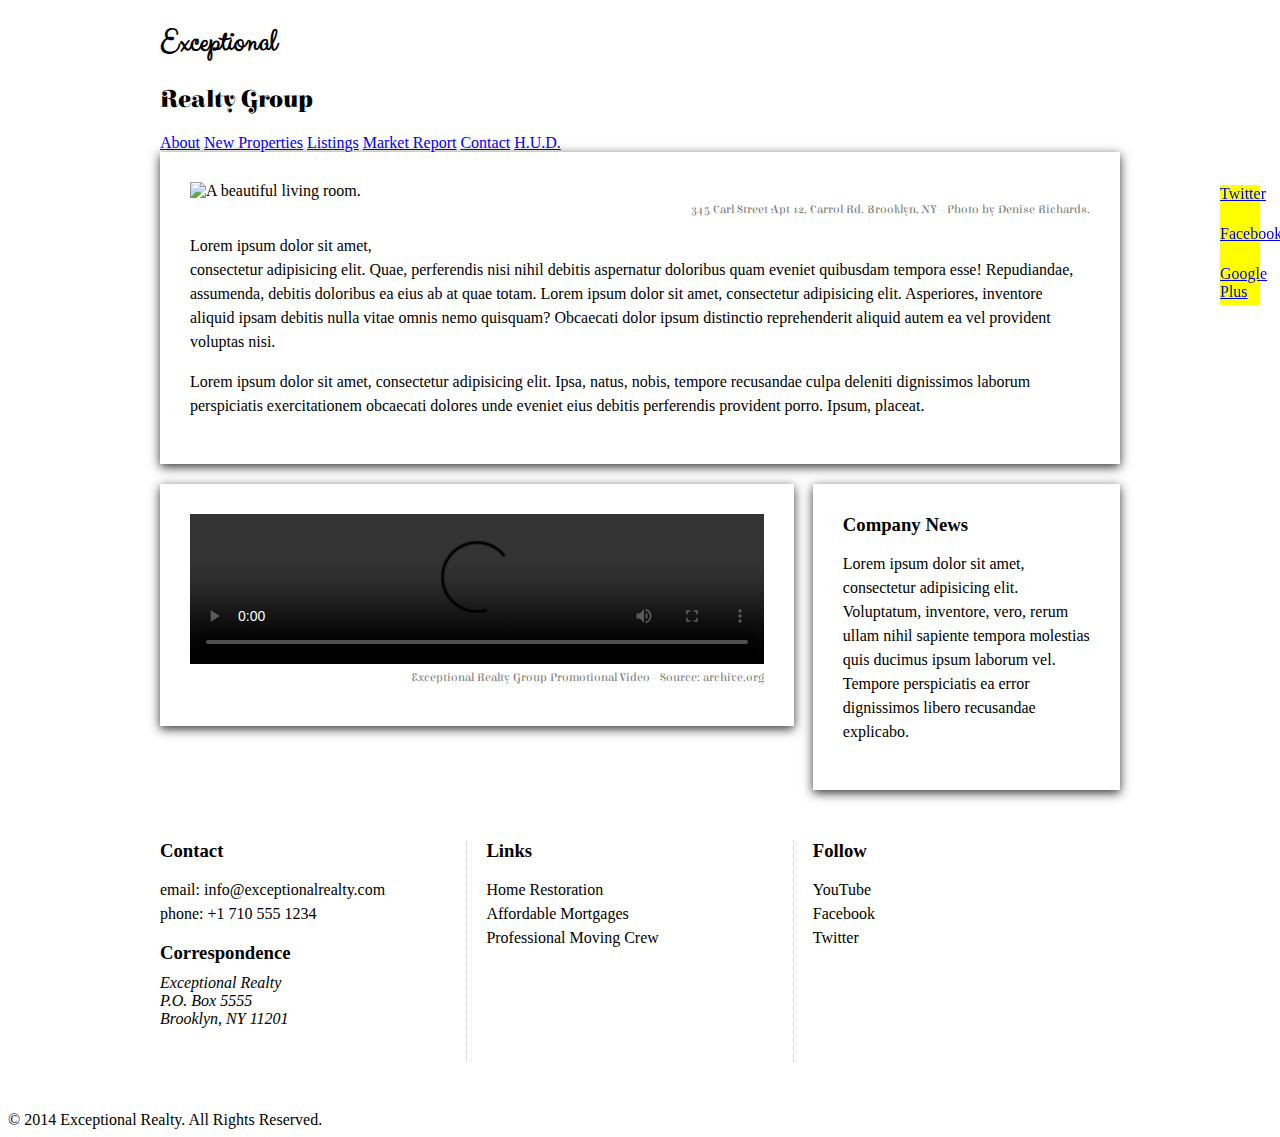
==== index.html @ 266201a4 "automatically backed up by learn" ====
<!DOCTYPE html>
<html lang="en">
  <head>
    <meta charset="UTF-8">
    <title>Exceptional Realty Group - Luxury Homes - About</title>
    <link rel="stylesheet" href="http://cdnjs.cloudflare.com/ajax/libs/normalize/3.0.0/normalize.min.css">
    <link rel="stylesheet" href="css/style.css">
    <script src="http://cdnjs.cloudflare.com/ajax/libs/modernizr/2.7.1/modernizr.min.js"></script>
  </head>
  <body>
    <div id="social">
      <a href="#">Twitter</a>
      <a href="#">Facebook</a>
      <a href="#">Google Plus</a>
    </div>

    <div class="white-wood">
      <header>
        <div class="wrapper">
          <div id="logo">
            <h1>Exceptional</h1>
            <h2>Realty Group</h2>
          </div>
        </div><!-- .wrapper -->
        <div id="navbar">
          <div class="wrapper">
            <nav>
              <a href="index.html">About</a> <a href="new-properties.html">New Properties</a> <a href="real-estate-listings.html">Listings</a> <a href="market-report.html">Market Report</a> <a href="contact.html">Contact</a> <a href="http://hud.gov" target="_blank">H.U.D.</a>
            </nav>
          </div><!-- .wrapper -->
        </div><!-- #navbar -->
      </header>


      <div class="wrapper clearfix">

        <section id="featured-property" class="col-3 first shadow">
          <figure>
            <img src="images/intro-pic.jpg" alt="A beautiful living room." title="Welcome to Exceptional Realty Group">
            <figcaption>345 Carl Street Apt 12, Carrol Rd. Brooklyn, NY - Photo by Denise Richards.</figcaption>
          </figure>

          <p>Lorem ipsum dolor sit amet,<br> consectetur adipisicing elit. Quae, perferendis nisi nihil debitis aspernatur doloribus quam eveniet quibusdam tempora esse! Repudiandae, assumenda, debitis doloribus ea eius ab at quae totam. Lorem ipsum dolor sit amet, consectetur adipisicing elit. Asperiores, inventore aliquid ipsam debitis nulla vitae omnis nemo quisquam? Obcaecati dolor ipsum distinctio reprehenderit aliquid autem ea vel provident voluptas nisi.</p>
          <p>Lorem ipsum dolor sit amet, consectetur adipisicing elit. Ipsa, natus, nobis, tempore recusandae culpa deleniti dignissimos laborum perspiciatis exercitationem obcaecati dolores unde eveniet eius debitis perferendis provident porro. Ipsum, placeat.</p>
        </section>

        <section id="promotional" class="col-2 first shadow">
          <figure>
            <video controls>
              <source src="videos/real-estate.mp4" type="video/mp4">
              <source src="videos/real-estate.ogv" type="video/ogg">
              Your browser does not support HTML5 video. <a href="http://browsehappy.com" target="_blank">Please upgrade your browser</a>.
            </video>
            <figcaption>Exceptional Realty Group Promotional Video - Source: archive.org</figcaption>
          </figure>
        </section>

        <section id="news" class="col-1 shadow">
          <h3>Company News</h3>
          <p>Lorem ipsum dolor sit amet, consectetur adipisicing elit. Voluptatum, inventore, vero, rerum ullam nihil sapiente tempora molestias quis ducimus ipsum laborum vel. Tempore perspiciatis ea error dignissimos libero recusandae explicabo.</p>
        </section>

      </div><!-- .wrapper -->
    </div><!--.white-wood -->

    <section id="details">
      <div class="wrapper clearfix">
        <div class="col-1 first border-right">
          <h3>Contact</h3>
          <p>
            email: <a href="mailto:info@exceptionalrealty.com">info@exceptionalrealty.com</a><br>
            phone: +1 710 555 1234
          </p>
          <h3>Correspondence</h3>
          <address>
            Exceptional Realty<br>
            P.O. Box 5555<br>
            Brooklyn, NY 11201
          </address>
        </div>

        <div class="col-1 border-right">
          <h3>Links</h3>
          <p>
            <a href="#" target="_blank">Home Restoration</a><br>
            <a href="#" target="_blank">Affordable Mortgages</a><br>
            <a href="#" target="_blank">Professional Moving Crew</a>
          </p>
        </div>

        <div class="col-1">
          <h3>Follow</h3>
          <p>
            <a href="#" target="_blank">YouTube</a><br>
            <a href="#" target="_blank">Facebook</a><br>
            <a href="#" target="_blank">Twitter</a>
          </p>
        </div>
      </div><!-- .wrapper -->
    </section>

    <footer>
      &copy; 2014 Exceptional Realty. All Rights Reserved.
    </footer>

  </body>
</html>
---- css/style.css ----
@import url(http://fonts.googleapis.com/css?family=Elsie+Swash+Caps:400,900);
@import url(http://fonts.googleapis.com/css?family=Clicker+Script);

/*////////// GLOBAL //////////*/

h3 {
  margin: 0 0 10px;
}

p {
  font-size: 1em; /* 16px, ?pt, 100%, 1em */
  line-height: 1.5em;
}

figure {
  margin: 0 0 10px;
}

figcaption {
  font: normal 0.75em/1.5em 'Elsie Swash Caps', cursive;
  color: #777;
  text-align: right;
}

.milk-text {
  font: bold 2.6em 'Elsie Swash Caps', cursive;
  color: white;
  text-shadow: 0 2px 3px #000;
}

.shadow {
  box-shadow: 0 3px 10px  #333;
}

.border-right {
  border-right: 1px dotted #ccc;
  padding-right: 30px;
}
/*////////// BACKGROUNDS //////////*/

.white-wood {
  background: url(../images/white-wood.jpg) no-repeat center top;
  background-size: cover;
}

/*/////// MEDIA ////////*/

img, video, audio, iframe, table, form {
  width: 100%; /* IE */
  max-width: 100%; /* FF, Safari, Chrome */
}

/*////////// FIXES //////////*/

* {
  -webkit-box-sizing: border-box;
  -moz-box-sizing: border-box;
  box-sizing: border-box;
}

.clearfix:after {
  content: ".";
  display: block;
  clear: both;
  visibility: hidden;
  height: 0;
  line-height: 0;
}

.clear {
  clear:both;
}

/*/////// LAYOUT ////////*/

.wrapper {
  width: 960px;
  margin: 0 auto;
}

.col-1 {
  float: left;
  width: 32%;
}

.col-2 {
  float: left;
  width: 66%;
}

.col-3 {
}

[class*="col-"] {
  margin-left: 2%;
}

.first {
  margin-left: 0%;
}

/*/////// SOCIAL ////////*/

#social {
  position: fixed;
  top: 185px;
  right: 20px;
  width: 40px;
  z-index: 1;
}

#social a {
  display: block;
  width: 40px;
  height: 40px;
  background: yellow;
}

/*////////// HEADER //////////*/



/*////////// NAVBAR //////////*/



/*////////// LOGO //////////*/



#logo h1 {
  font-family: 'Clicker Script', cursive;
}

#logo h2 {
  font-family: 'Elsie Swash Caps', cursive;
}

/*////////// MAIN SECTIONS //////////*/

section {
  padding: 30px;
  margin-bottom: 20px;

}

/*////////// DETAILS //////////*/



#details div {
  height: 221px;
}

#details a:link, #details a:visited {
  color: black;
  text-decoration: none;
}

#details a:hover {
  color: black;
  text-decoration: underline;
}

#details a:active {
  color: red;
}

/*////////// FOOTER //////////*/
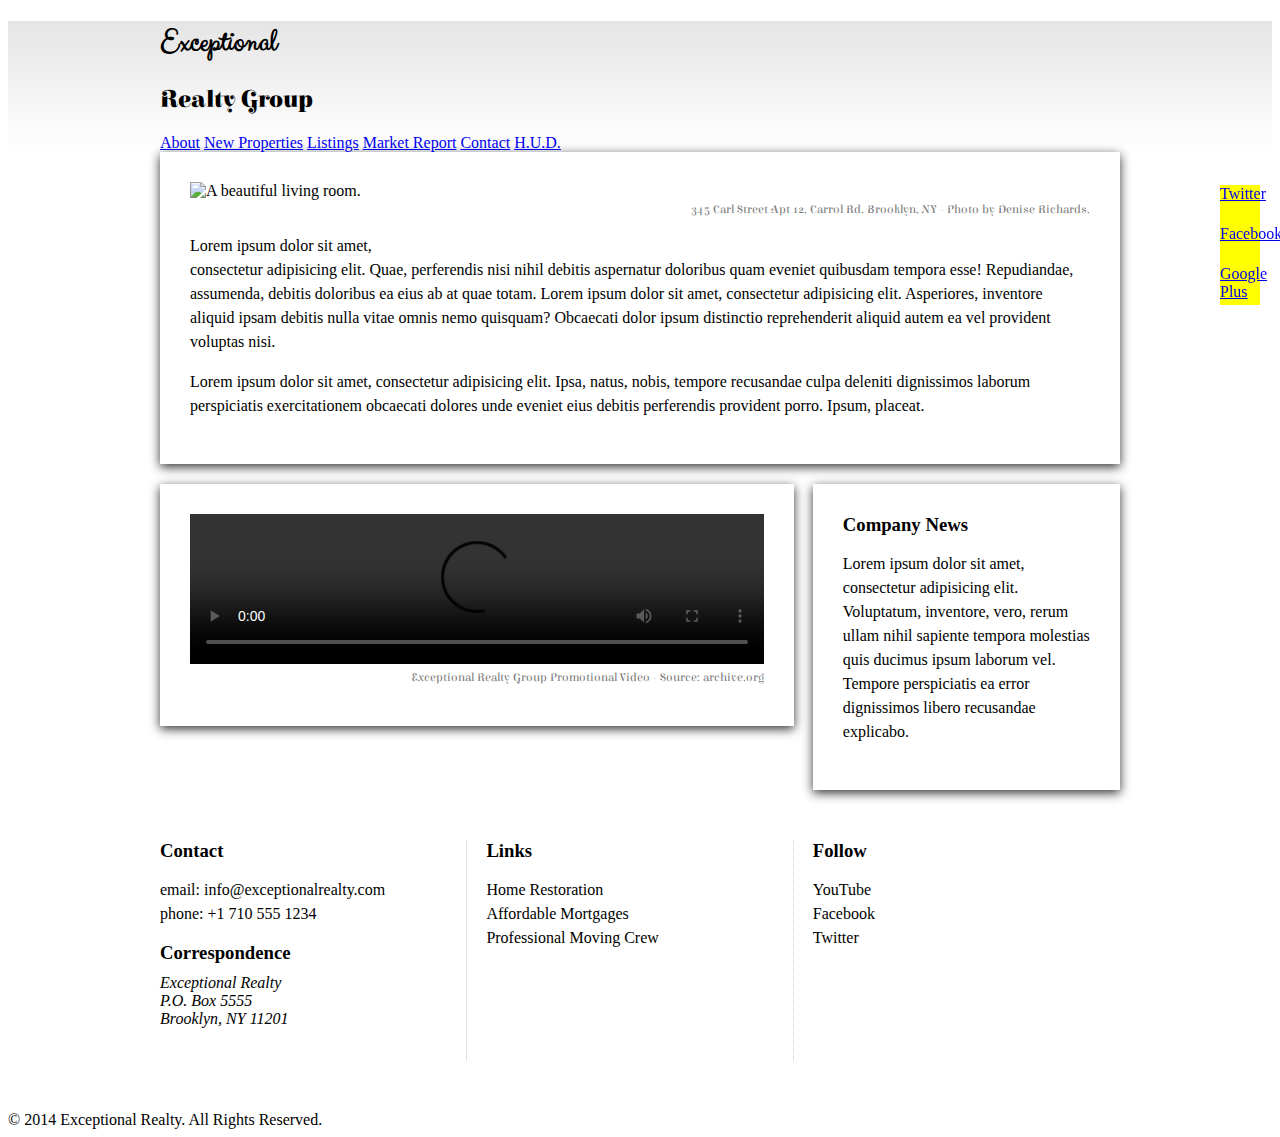
==== commit 5f4d9df1: "automatically backed up by learn" ====
--- a/index.html
+++ b/index.html
@@ -15,7 +15,7 @@
     </div>
 
     <div class="white-wood">
-      <header>
+      <header class="medium-fade">
         <div class="wrapper">
           <div id="logo">
             <h1>Exceptional</h1>
--- a/css/style.css
+++ b/css/style.css
@@ -41,6 +41,91 @@
 .white-wood {
   background: url(../images/white-wood.jpg) no-repeat center top;
   background-size: cover;
+}
+
+.light-fade {
+  background: #efefef; /* Old browsers */
+background: -moz-linear-gradient(
+  top,
+  #efefef 0%,
+  #ffffff 24%,
+  #ffffff 68%,
+  #dddddd 100%
+); /* FF3.6+ */
+background: -webkit-gradient(
+  linear,
+  left top,
+  left bottom,
+  color-stop(0%, #efefef),
+  color-stop(24%, #ffffff),
+  color-stop(68%, #ffffff),
+  color-stop(100%, #dddddd)
+); /* Chrome,Safari4+ */
+background: -webkit-linear-gradient(
+  top,
+  #efefef 0%,
+  #ffffff 24%,
+  #ffffff 68%,
+  #dddddd 100%
+); /* Chrome10+,Safari5.1+ */
+background: -o-linear-gradient(
+  top,
+  #efefef 0%,
+  #ffffff 24%,
+  #ffffff 68%,
+  #dddddd 100%
+); /* Opera 11.10+ */
+background: -ms-linear-gradient(
+  top,
+  #efefef 0%,
+  #ffffff 24%,
+  #ffffff 68%,
+  #dddddd 100%
+); /* IE10+ */
+background: linear-gradient(
+  to bottom,
+  #efefef 0%,
+  #ffffff 24%,
+  #ffffff 68%,
+  #dddddd 100%
+); /* W3C */
+filter: progid:DXImageTransform.Microsoft.gradient(startColorstr="#efefef", endColorstr="#dddddd", GradientType=0); /* IE6-9 */
+}
+
+.medium-fade {
+  background: rgb(229, 229, 229); /* Old browsers */
+background: -moz-linear-gradient(
+  top,
+  rgba(229, 229, 229, 1) 0%,
+  rgba(255, 255, 255, 1) 99%
+); /* FF3.6+ */
+background: -webkit-gradient(
+  linear,
+  left top,
+  left bottom,
+  color-stop(0%, rgba(229, 229, 229, 1)),
+  color-stop(99%, rgba(255, 255, 255, 1))
+); /* Chrome,Safari4+ */
+background: -webkit-linear-gradient(
+  top,
+  rgba(229, 229, 229, 1) 0%,
+  rgba(255, 255, 255, 1) 99%
+); /* Chrome10+,Safari5.1+ */
+background: -o-linear-gradient(
+  top,
+  rgba(229, 229, 229, 1) 0%,
+  rgba(255, 255, 255, 1) 99%
+); /* Opera 11.10+ */
+background: -ms-linear-gradient(
+  top,
+  rgba(229, 229, 229, 1) 0%,
+  rgba(255, 255, 255, 1) 99%
+); /* IE10+ */
+background: linear-gradient(
+  to bottom,
+  rgba(229, 229, 229, 1) 0%,
+  rgba(255, 255, 255, 1) 99%
+); /* W3C */
 }
 
 /*/////// MEDIA ////////*/
@@ -141,6 +226,7 @@
 section {
   padding: 30px;
   margin-bottom: 20px;
+  background: white;
 
 }
 
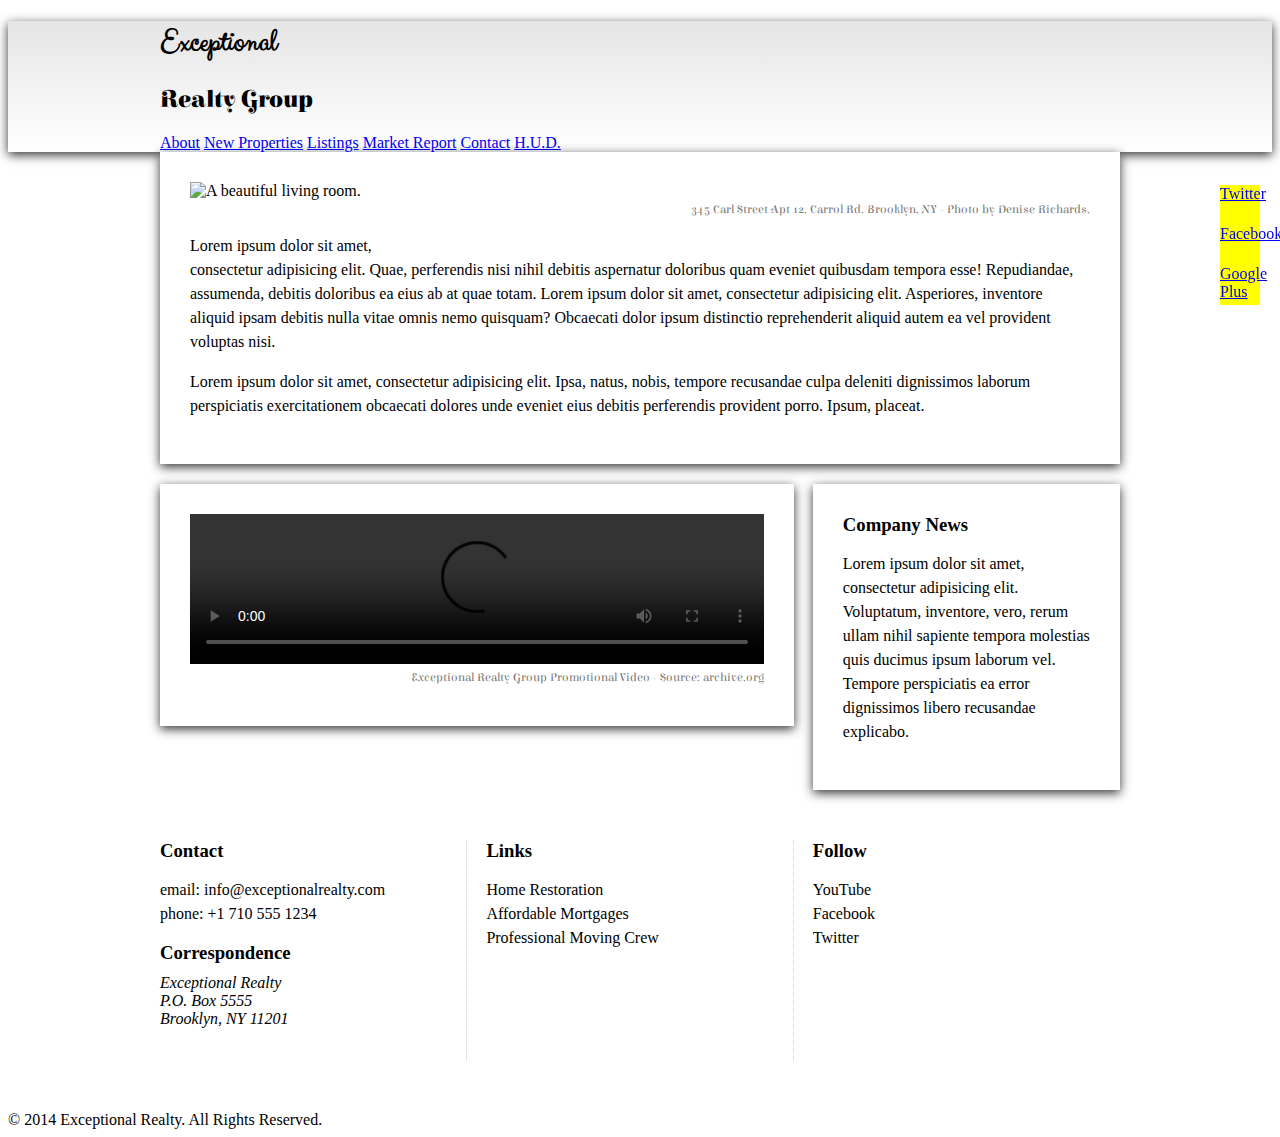
==== commit 9c9885a6: "automatically backed up by learn" ====
--- a/index.html
+++ b/index.html
@@ -15,7 +15,7 @@
     </div>
 
     <div class="white-wood">
-      <header class="medium-fade">
+      <header class="medium-fade shadow">
         <div class="wrapper">
           <div id="logo">
             <h1>Exceptional</h1>
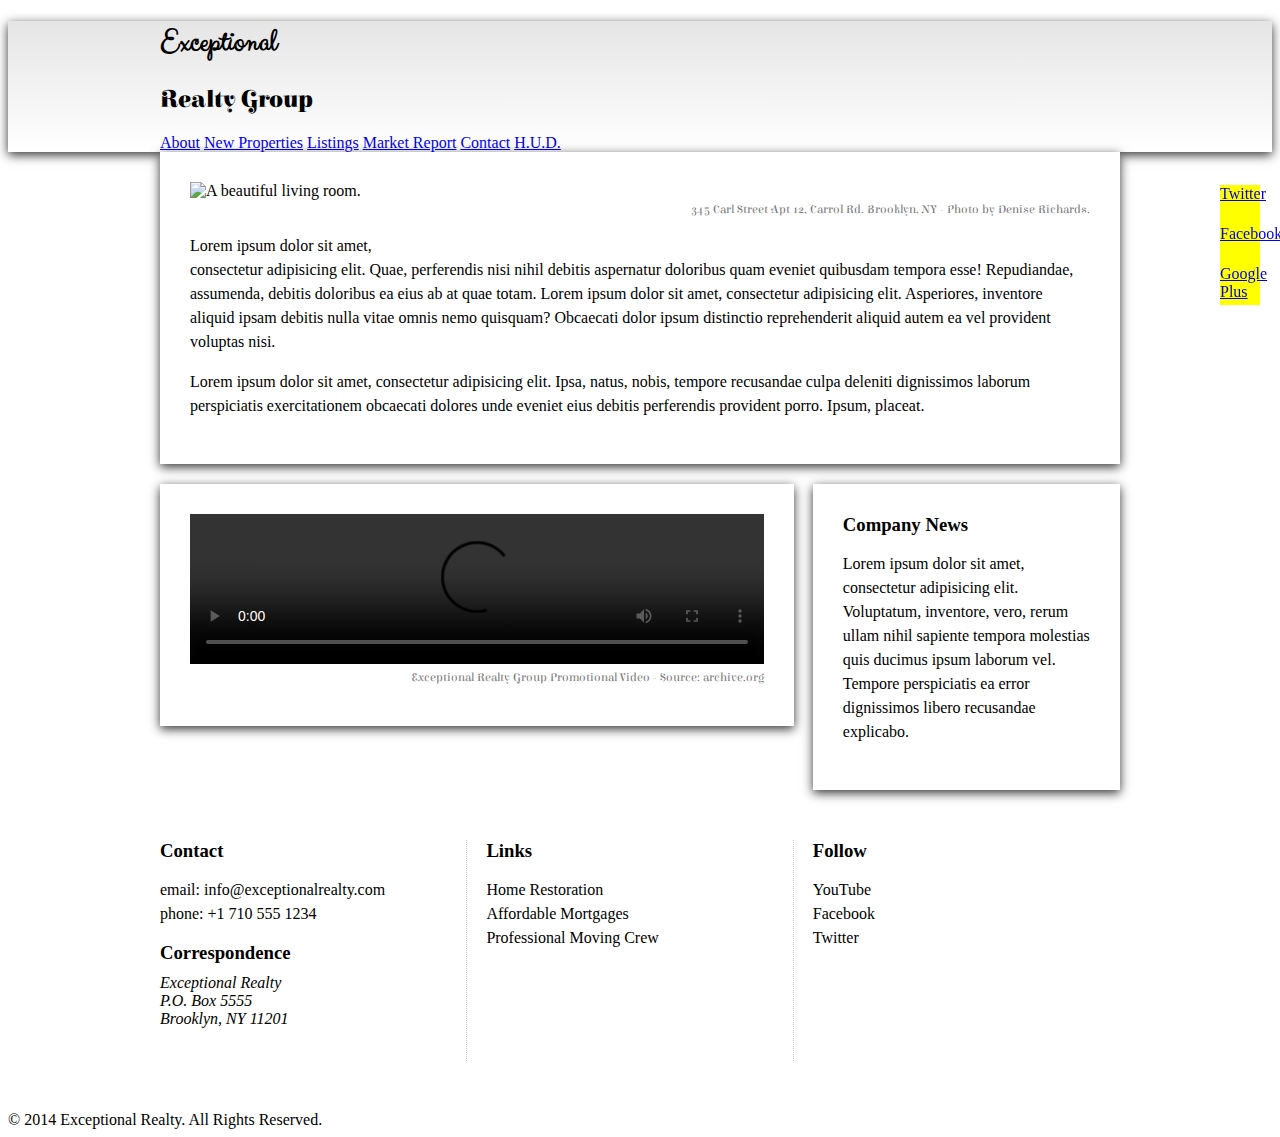
==== commit 49309c91: "automatically backed up by learn" ====
--- a/index.html
+++ b/index.html
@@ -22,7 +22,7 @@
             <h2>Realty Group</h2>
           </div>
         </div><!-- .wrapper -->
-        <div id="navbar">
+        <div id="navbar light-fade">
           <div class="wrapper">
             <nav>
               <a href="index.html">About</a> <a href="new-properties.html">New Properties</a> <a href="real-estate-listings.html">Listings</a> <a href="market-report.html">Market Report</a> <a href="contact.html">Contact</a> <a href="http://hud.gov" target="_blank">H.U.D.</a>
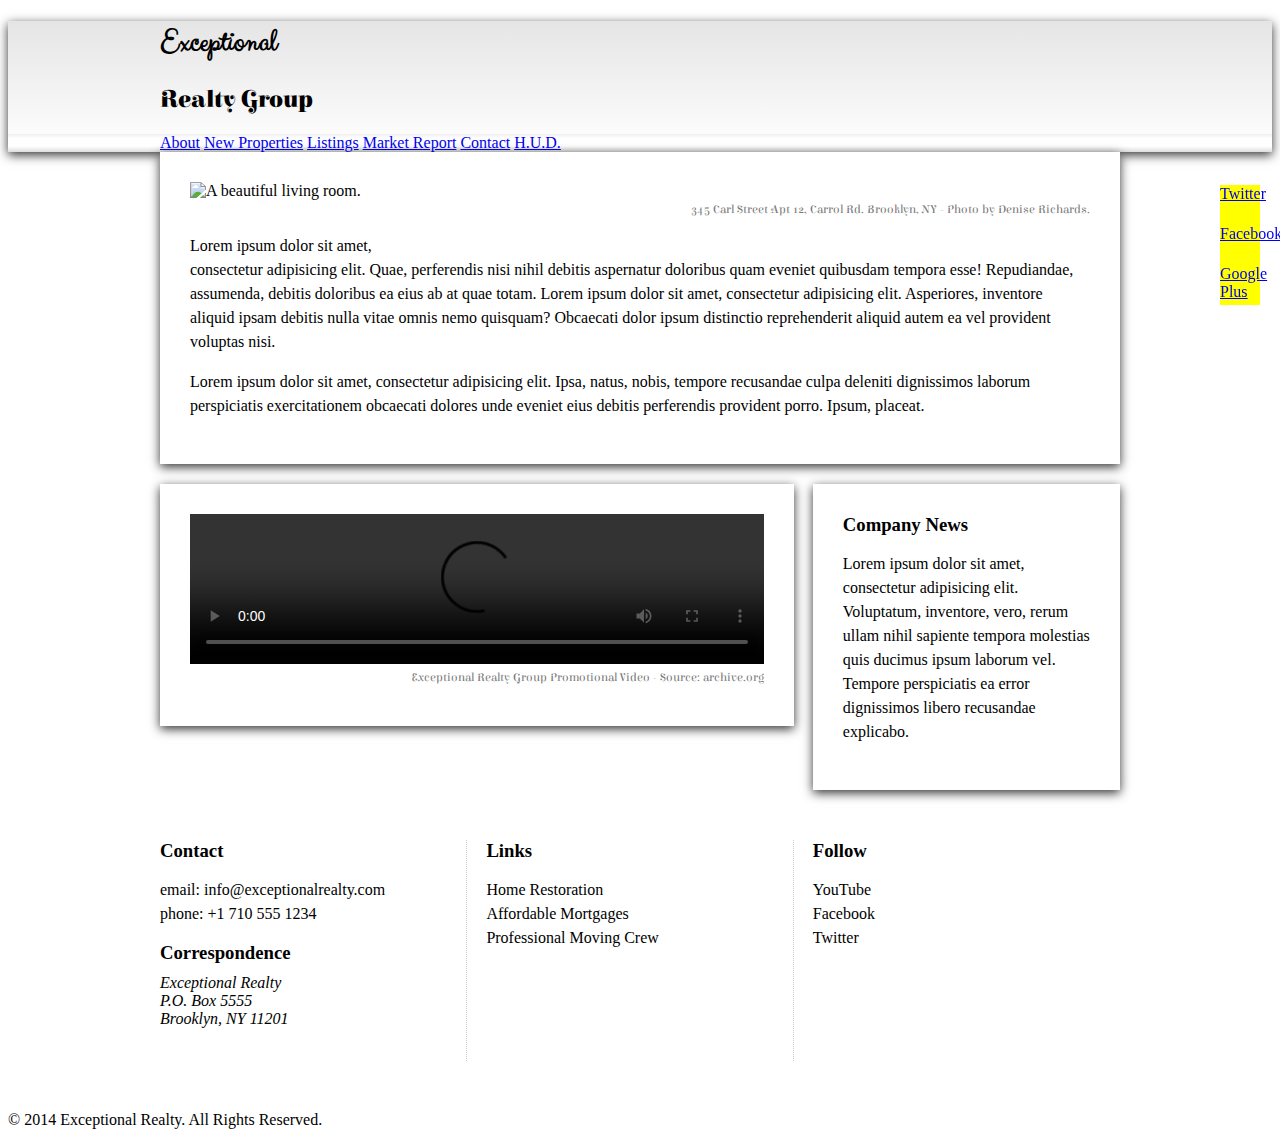
==== commit 5911fae9: "automatically backed up by learn" ====
--- a/index.html
+++ b/index.html
@@ -22,7 +22,7 @@
             <h2>Realty Group</h2>
           </div>
         </div><!-- .wrapper -->
-        <div id="navbar light-fade">
+        <div id="navbar" class="light-fade">
           <div class="wrapper">
             <nav>
               <a href="index.html">About</a> <a href="new-properties.html">New Properties</a> <a href="real-estate-listings.html">Listings</a> <a href="market-report.html">Market Report</a> <a href="contact.html">Contact</a> <a href="http://hud.gov" target="_blank">H.U.D.</a>
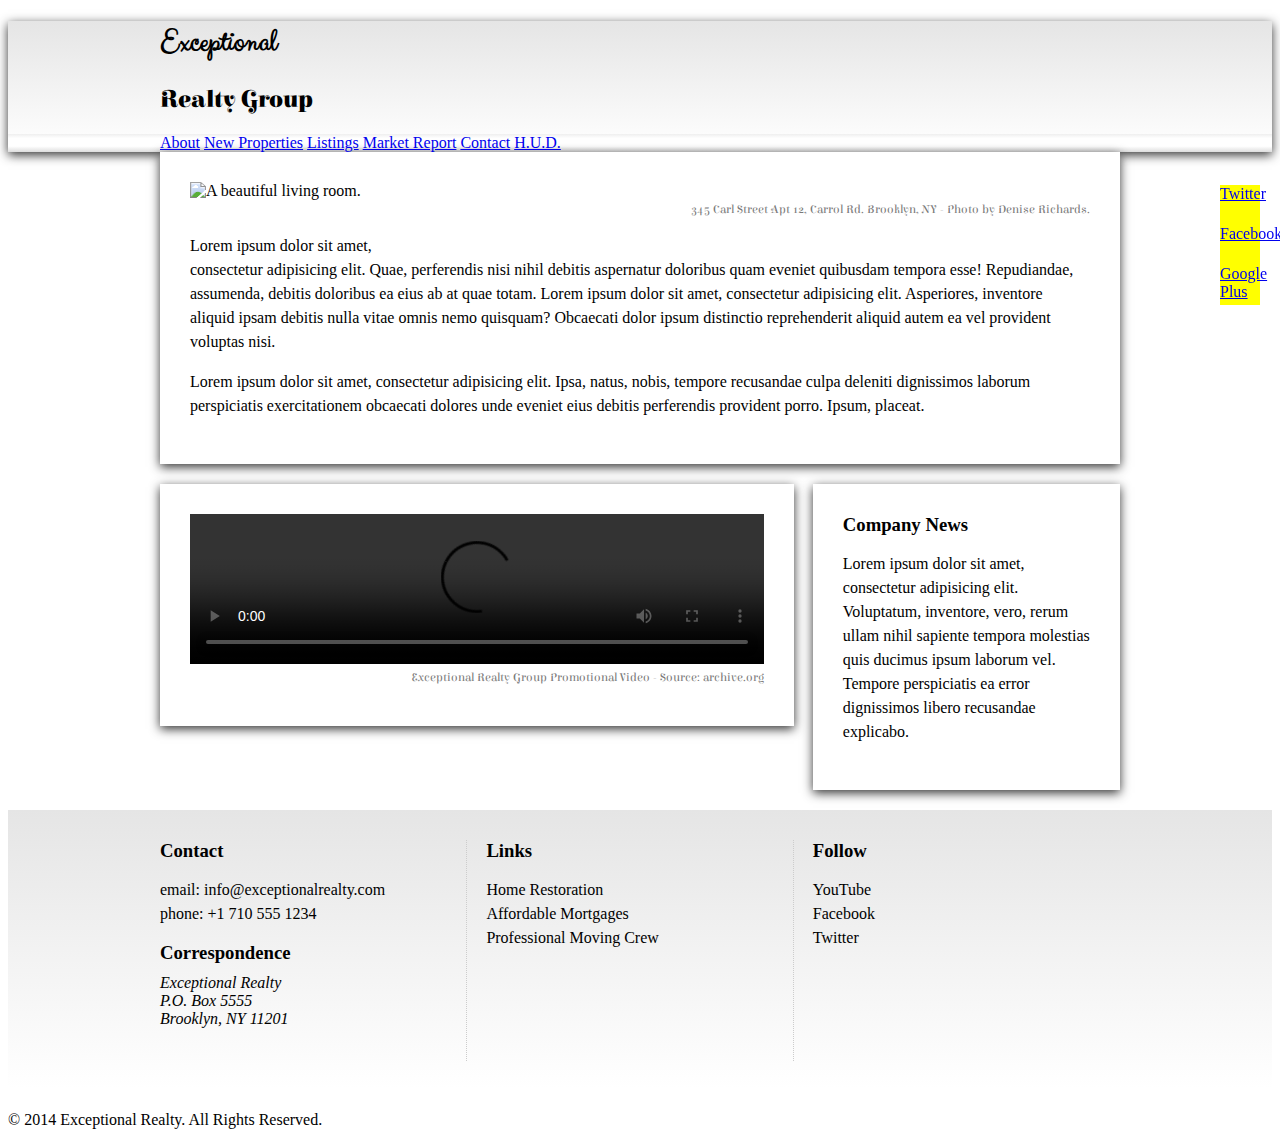
==== commit e5fb1cd5: "automatically backed up by learn" ====
--- a/index.html
+++ b/index.html
@@ -63,7 +63,7 @@
       </div><!-- .wrapper -->
     </div><!--.white-wood -->
 
-    <section id="details">
+    <section id="details" class="medium-fade">
       <div class="wrapper clearfix">
         <div class="col-1 first border-right">
           <h3>Contact</h3>
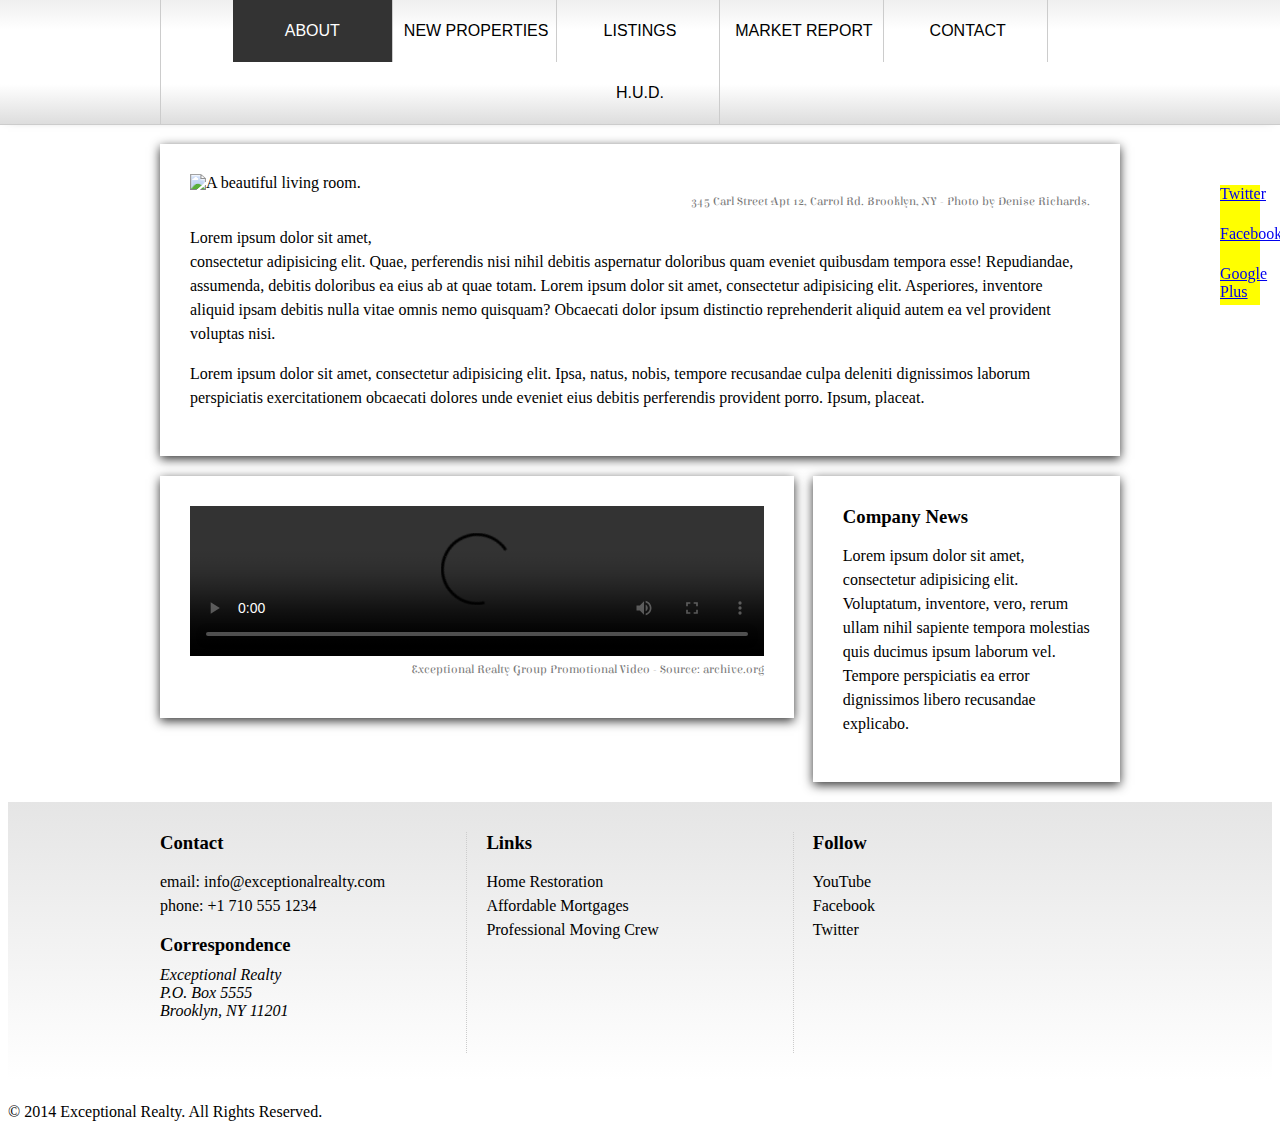
==== commit 750f92ca: "automatically backed up by learn" ====
--- a/index.html
+++ b/index.html
@@ -25,7 +25,7 @@
         <div id="navbar" class="light-fade">
           <div class="wrapper">
             <nav>
-              <a href="index.html">About</a> <a href="new-properties.html">New Properties</a> <a href="real-estate-listings.html">Listings</a> <a href="market-report.html">Market Report</a> <a href="contact.html">Contact</a> <a href="http://hud.gov" target="_blank">H.U.D.</a>
+              <a class="selected" href="index.html">About</a> <a href="new-properties.html">New Properties</a> <a href="real-estate-listings.html">Listings</a> <a href="market-report.html">Market Report</a> <a href="contact.html">Contact</a> <a href="http://hud.gov" target="_blank">H.U.D.</a>
             </nav>
           </div><!-- .wrapper -->
         </div><!-- #navbar -->
--- a/css/style.css
+++ b/css/style.css
@@ -203,11 +203,44 @@
 
 /*////////// HEADER //////////*/
 
+header {
+  margin: 0 0 30px;
+}
 
 
 /*////////// NAVBAR //////////*/
 
-
+#navbar {
+  position: fixed;
+  top: 0;
+  left: 0;
+  width: 100%;
+  z-index: 2;
+  border-bottom: 1px solid #ccc;
+  text-align: center;
+}
+
+#navbar nav {
+  border-left: 1px solid #ccc;
+}
+
+#navbar nav a {
+  display: inline-block;
+  width: 16.66666667%;
+  margin: 0;
+  padding: 22px 0;
+  text-transform: uppercase;
+  color: black;
+  text-align: center;
+  border-right: 1px solid #ccc;
+  text-decoration: none;
+  font: 1em "Trebuchet MS", Arial, sans-serif;
+}
+
+#navbar nav a.selected{
+  background: #333;
+  color: white;
+}
 
 /*////////// LOGO //////////*/
 
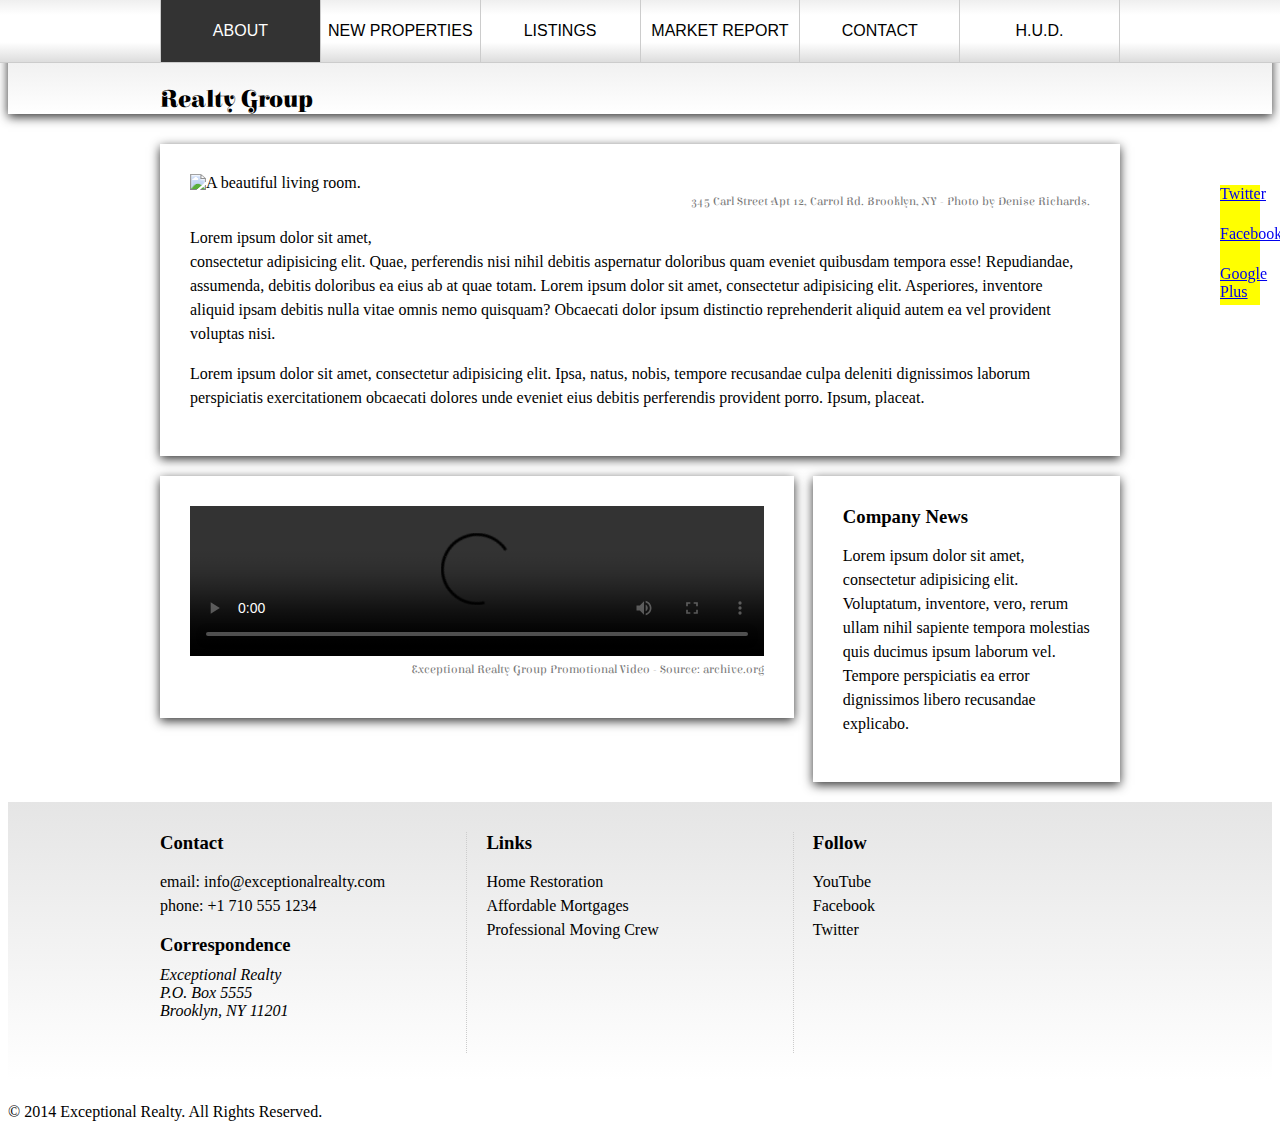
==== commit 02472260: "automatically backed up by learn" ====
--- a/index.html
+++ b/index.html
@@ -25,7 +25,7 @@
         <div id="navbar" class="light-fade">
           <div class="wrapper">
             <nav>
-              <a class="selected" href="index.html">About</a> <a href="new-properties.html">New Properties</a> <a href="real-estate-listings.html">Listings</a> <a href="market-report.html">Market Report</a> <a href="contact.html">Contact</a> <a href="http://hud.gov" target="_blank">H.U.D.</a>
+              <a class="selected" href="index.html">About</a><a href="new-properties.html">New Properties</a><a href="real-estate-listings.html">Listings</a><a href="market-report.html">Market Report</a><a href="contact.html">Contact</a><a href="http://hud.gov" target="_blank">H.U.D.</a>
             </nav>
           </div><!-- .wrapper -->
         </div><!-- #navbar -->
--- a/css/style.css
+++ b/css/style.css
@@ -242,6 +242,73 @@
   color: white;
 }
 
+#navbar nav a:hover {
+  color: white;
+  background: rgb(0, 0, 0); /* Old browsers */
+background: -moz-linear-gradient(
+  top,
+  rgba(0, 0, 0, 1) 0%,
+  rgba(71, 71, 71, 1) 28%,
+  rgba(81, 81, 81, 1) 35%,
+  rgba(71, 71, 71, 1) 72%,
+  rgba(43, 43, 43, 1) 87%,
+  rgba(28, 28, 28, 1) 91%,
+  rgba(0, 0, 0, 1) 100%
+); /* FF3.6+ */
+background: -webkit-gradient(
+  linear,
+  left top,
+  left bottom,
+  color-stop(0%, rgba(0, 0, 0, 1)),
+  color-stop(28%, rgba(71, 71, 71, 1)),
+  color-stop(35%, rgba(81, 81, 81, 1)),
+  color-stop(72%, rgba(71, 71, 71, 1)),
+  color-stop(87%, rgba(43, 43, 43, 1)),
+  color-stop(91%, rgba(28, 28, 28, 1)),
+  color-stop(100%, rgba(0, 0, 0, 1))
+); /* Chrome,Safari4+ */
+background: -webkit-linear-gradient(
+  top,
+  rgba(0, 0, 0, 1) 0%,
+  rgba(71, 71, 71, 1) 28%,
+  rgba(81, 81, 81, 1) 35%,
+  rgba(71, 71, 71, 1) 72%,
+  rgba(43, 43, 43, 1) 87%,
+  rgba(28, 28, 28, 1) 91%,
+  rgba(0, 0, 0, 1) 100%
+); /* Chrome10+,Safari5.1+ */
+background: -o-linear-gradient(
+  top,
+  rgba(0, 0, 0, 1) 0%,
+  rgba(71, 71, 71, 1) 28%,
+  rgba(81, 81, 81, 1) 35%,
+  rgba(71, 71, 71, 1) 72%,
+  rgba(43, 43, 43, 1) 87%,
+  rgba(28, 28, 28, 1) 91%,
+  rgba(0, 0, 0, 1) 100%
+); /* Opera 11.10+ */
+background: -ms-linear-gradient(
+  top,
+  rgba(0, 0, 0, 1) 0%,
+  rgba(71, 71, 71, 1) 28%,
+  rgba(81, 81, 81, 1) 35%,
+  rgba(71, 71, 71, 1) 72%,
+  rgba(43, 43, 43, 1) 87%,
+  rgba(28, 28, 28, 1) 91%,
+  rgba(0, 0, 0, 1) 100%
+); /* IE10+ */
+background: linear-gradient(
+  to bottom,
+  rgba(0, 0, 0, 1) 0%,
+  rgba(71, 71, 71, 1) 28%,
+  rgba(81, 81, 81, 1) 35%,
+  rgba(71, 71, 71, 1) 72%,
+  rgba(43, 43, 43, 1) 87%,
+  rgba(28, 28, 28, 1) 91%,
+  rgba(0, 0, 0, 1) 100%
+); /* W3C */
+}
+
 /*////////// LOGO //////////*/
 
 
